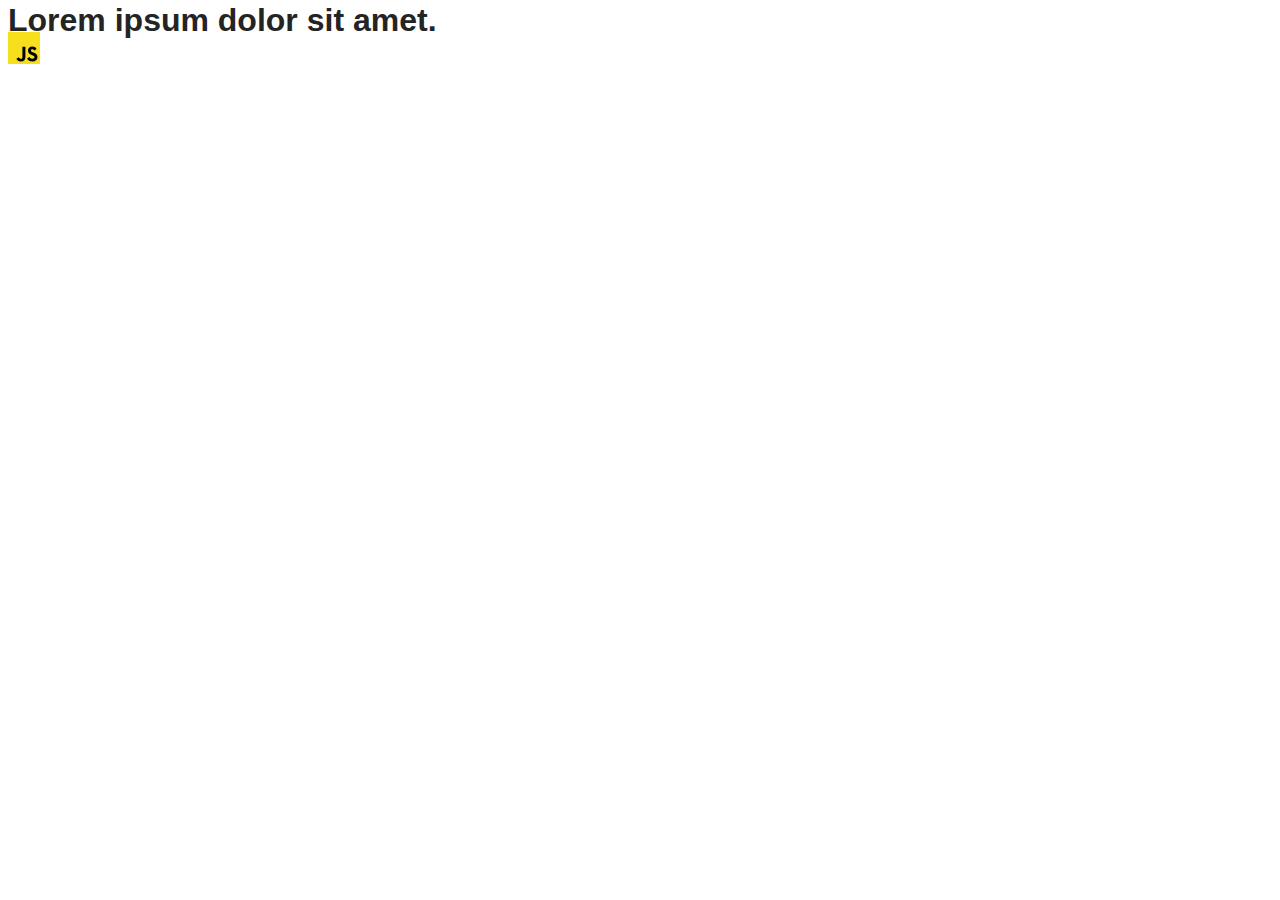
==== src/index.html @ 80e65a63 "Initial commit" ====
<!DOCTYPE html>
<html lang="en">
  <head>
    <meta charset="UTF-8" />
    <link rel="icon" type="image/svg+xml" href="/favicon.svg" />
    <meta name="viewport" content="width=device-width, initial-scale=1.0" />
    <title>Vanilla App Template</title>
    <link rel="stylesheet" href="./css/styles.css" />
  </head>
  <body>
    <load ="partials/header.html" />

    <section>
      <h1>Lorem ipsum dolor sit amet.</h1>
      <!-- Path to images as from index.html file -->
      <img src="./img/javascript.svg" alt="" />
    </section>

    <!-- Loads the specified .html file -->
    <load ="partials/vite-promo.html" />

    <script type="module" src="/main.js"></script>
  </body>
</html>
---- src/css/styles.css ----
/**
  |============================
  | include css partials with
  | default @import url()
  |============================
*/
@import url('./reset.css');
@import url('./vite-promo.css');
@import url('./header.css');

:root {
  font-family: Inter, Avenir, Helvetica, Arial, sans-serif;
  font-size: 16px;
  line-height: 24px;
  font-weight: 400;

  color: #242424;
  background-color: rgba(255, 255, 255, 0.87);

  font-synthesis: none;
  text-rendering: optimizeLegibility;
  -webkit-font-smoothing: antialiased;
  -moz-osx-font-smoothing: grayscale;
  -webkit-text-size-adjust: 100%;
}
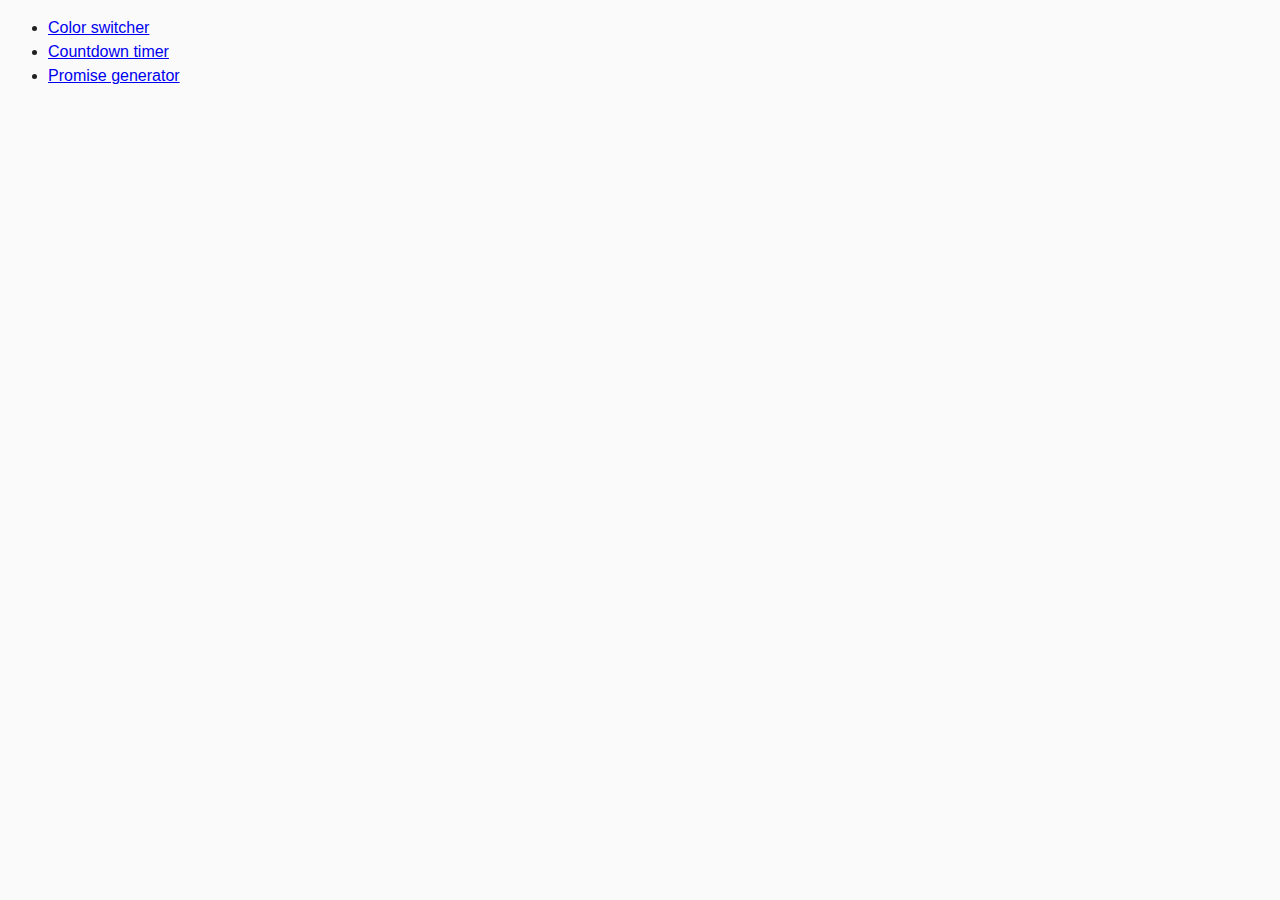
==== commit 6f345052: "initial commit" ====
--- a/src/index.html
+++ b/src/index.html
@@ -2,23 +2,15 @@
 <html lang="en">
   <head>
     <meta charset="UTF-8" />
-    <link rel="icon" type="image/svg+xml" href="/favicon.svg" />
     <meta name="viewport" content="width=device-width, initial-scale=1.0" />
-    <title>Vanilla App Template</title>
-    <link rel="stylesheet" href="./css/styles.css" />
+    <title>Homework 9</title>
+    <link rel="stylesheet" href="css/common.css" />
   </head>
   <body>
-    <load ="partials/header.html" />
-
-    <section>
-      <h1>Lorem ipsum dolor sit amet.</h1>
-      <!-- Path to images as from index.html file -->
-      <img src="./img/javascript.svg" alt="" />
-    </section>
-
-    <!-- Loads the specified .html file -->
-    <load ="partials/vite-promo.html" />
-
-    <script type="module" src="/main.js"></script>
+    <ul>
+      <li><a href="01-color-switcher.html">Color switcher</a></li>
+      <li><a href="02-timer.html">Countdown timer</a></li>
+      <li><a href="03-promises.html">Promise generator</a></li>
+    </ul>
   </body>
 </html>
--- a/src/css/common.css
+++ b/src/css/common.css
@@ -0,0 +1,18 @@
+* {
+  box-sizing: border-box;
+}
+
+body {
+  font-family: -apple-system, BlinkMacSystemFont, 'Segoe UI', Roboto,
+    Oxygen-Sans, Ubuntu, Cantarell, 'Helvetica Neue', sans-serif;
+  -webkit-font-smoothing: antialiased;
+  -moz-osx-font-smoothing: grayscale;
+  background-color: #fafafa;
+  color: #212121;
+  line-height: 1.5;
+}
+
+img {
+  display: block;
+  max-width: 100%;
+}
